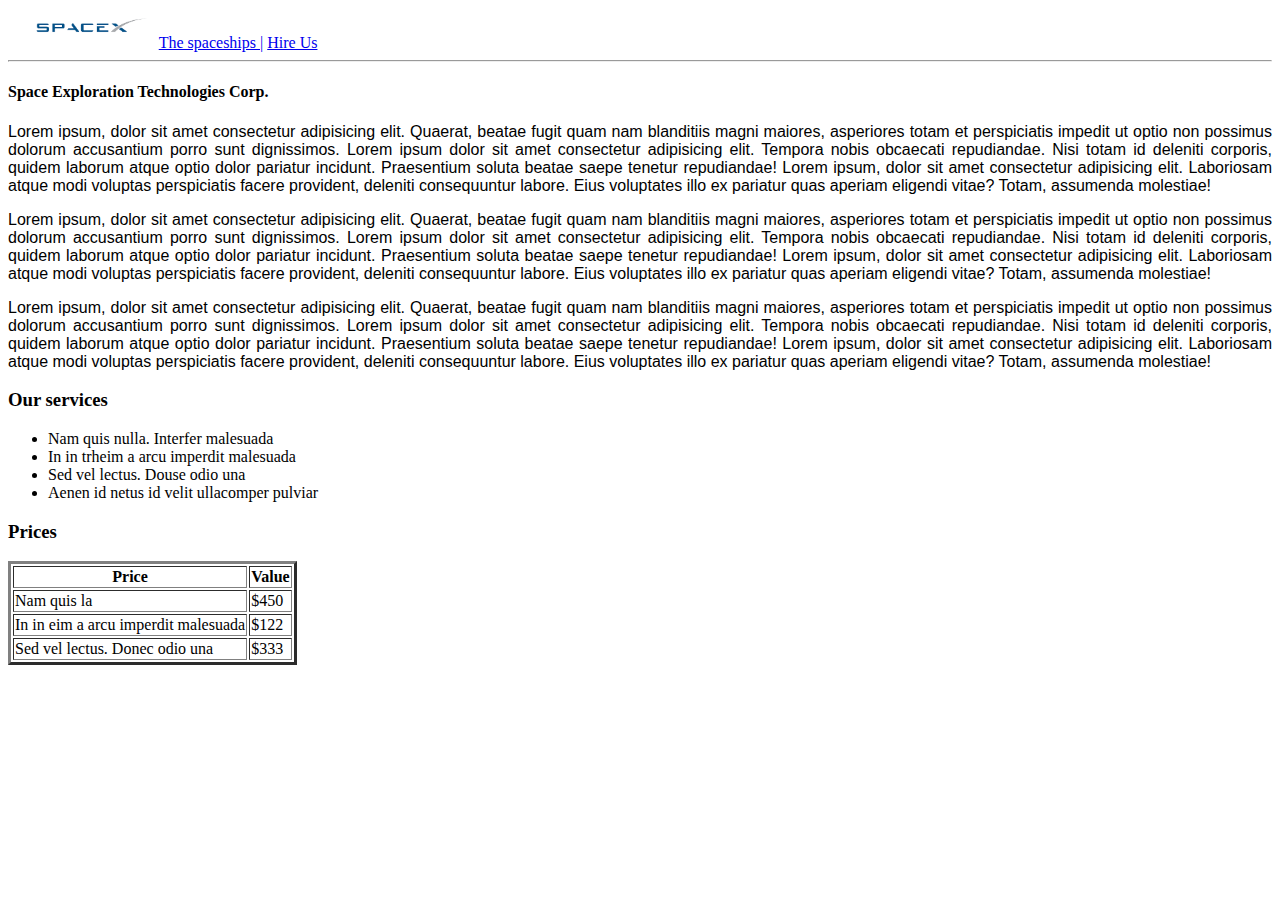
==== projetosite/index.html @ 18707c62 "First commit" ====
<!DOCTYPE html>
<html lang="en">
<head>
    <meta charset="UTF-8">
    <meta name="viewport" content="width=device-width, initial-scale=1.0">
    <title>Document</title>
    <link href="style/estilo.css" rel="stylesheet">
</head>
<body>
    <header class="cabecalho">
        <nav>
            <img src="img/logo.png" alt="logo_empresa"  id="logoempresa" height="40"> 
            <a href="thespaceships.html">The spaceships |</a> 
            <a href="hireus.html">Hire Us</a> 
         </nav>
        <hr>
    </header> 




    <h4><strong>Space Exploration Technologies Corp.</strong></h4>
    

    <p>
        Lorem ipsum, dolor sit amet consectetur adipisicing elit. Quaerat, beatae fugit quam nam blanditiis magni maiores,
        asperiores totam et perspiciatis impedit ut optio non possimus dolorum accusantium porro sunt dignissimos. 
        Lorem ipsum dolor sit amet consectetur adipisicing elit. Tempora nobis obcaecati repudiandae. Nisi totam id deleniti corporis, 
        quidem laborum atque optio dolor pariatur incidunt. Praesentium soluta beatae saepe tenetur repudiandae!
        Lorem ipsum, dolor sit amet consectetur adipisicing elit. Laboriosam atque modi voluptas perspiciatis facere provident,
        deleniti consequuntur labore. Eius voluptates illo ex pariatur quas aperiam eligendi vitae? Totam, assumenda molestiae!
    </p>

    <p>
        Lorem ipsum, dolor sit amet consectetur adipisicing elit. Quaerat, beatae fugit quam nam blanditiis magni maiores,
        asperiores totam et perspiciatis impedit ut optio non possimus dolorum accusantium porro sunt dignissimos.
        Lorem ipsum dolor sit amet consectetur adipisicing elit. Tempora nobis obcaecati repudiandae. Nisi totam id deleniti
        corporis,
        quidem laborum atque optio dolor pariatur incidunt. Praesentium soluta beatae saepe tenetur repudiandae!
        Lorem ipsum, dolor sit amet consectetur adipisicing elit. Laboriosam atque modi voluptas perspiciatis facere
        provident,
        deleniti consequuntur labore. Eius voluptates illo ex pariatur quas aperiam eligendi vitae? Totam, assumenda
        molestiae!
    </p>

    <p>
        Lorem ipsum, dolor sit amet consectetur adipisicing elit. Quaerat, beatae fugit quam nam blanditiis magni maiores,
        asperiores totam et perspiciatis impedit ut optio non possimus dolorum accusantium porro sunt dignissimos.
        Lorem ipsum dolor sit amet consectetur adipisicing elit. Tempora nobis obcaecati repudiandae. Nisi totam id deleniti
        corporis,
        quidem laborum atque optio dolor pariatur incidunt. Praesentium soluta beatae saepe tenetur repudiandae!
        Lorem ipsum, dolor sit amet consectetur adipisicing elit. Laboriosam atque modi voluptas perspiciatis facere
        provident,
        deleniti consequuntur labore. Eius voluptates illo ex pariatur quas aperiam eligendi vitae? Totam, assumenda
        molestiae!
    </p> 

    <h3><strong>Our services</strong></h3>

    <ul>
        <li>Nam quis nulla. Interfer malesuada</li>
        <li>In in trheim a arcu imperdit malesuada</li> 
        <li>Sed vel lectus. Douse odio una</li>
        <li>Aenen id netus id velit ullacomper pulviar</li>
    </ul> 

    <h3 id="titulotable"><strong>Prices</strong></h3> 

    <table border="3">
        <thead>
         <tr>
                <th>Price</th>
                <th>Value</th>
         </tr>
        </thead>    

        <tbody>
            <tr>
                <td>Nam quis la</td> 
                <td>$450</td>
            </tr> 

            <tr>
                <td>In in eim a arcu imperdit malesuada</td>
                <td>$122</td>
            </tr> 

            <tr>
                <td>Sed vel lectus. Donec odio una</td>
                <td>$333</td>
            </tr>
        </tbody>
    </table> 
</body>
</html>
---- projetosite/style/estilo.css ----
p{
    text-align: justify;
    font-family:Arial, Helvetica, sans-serif
} 

body{
    background-color: white;
}
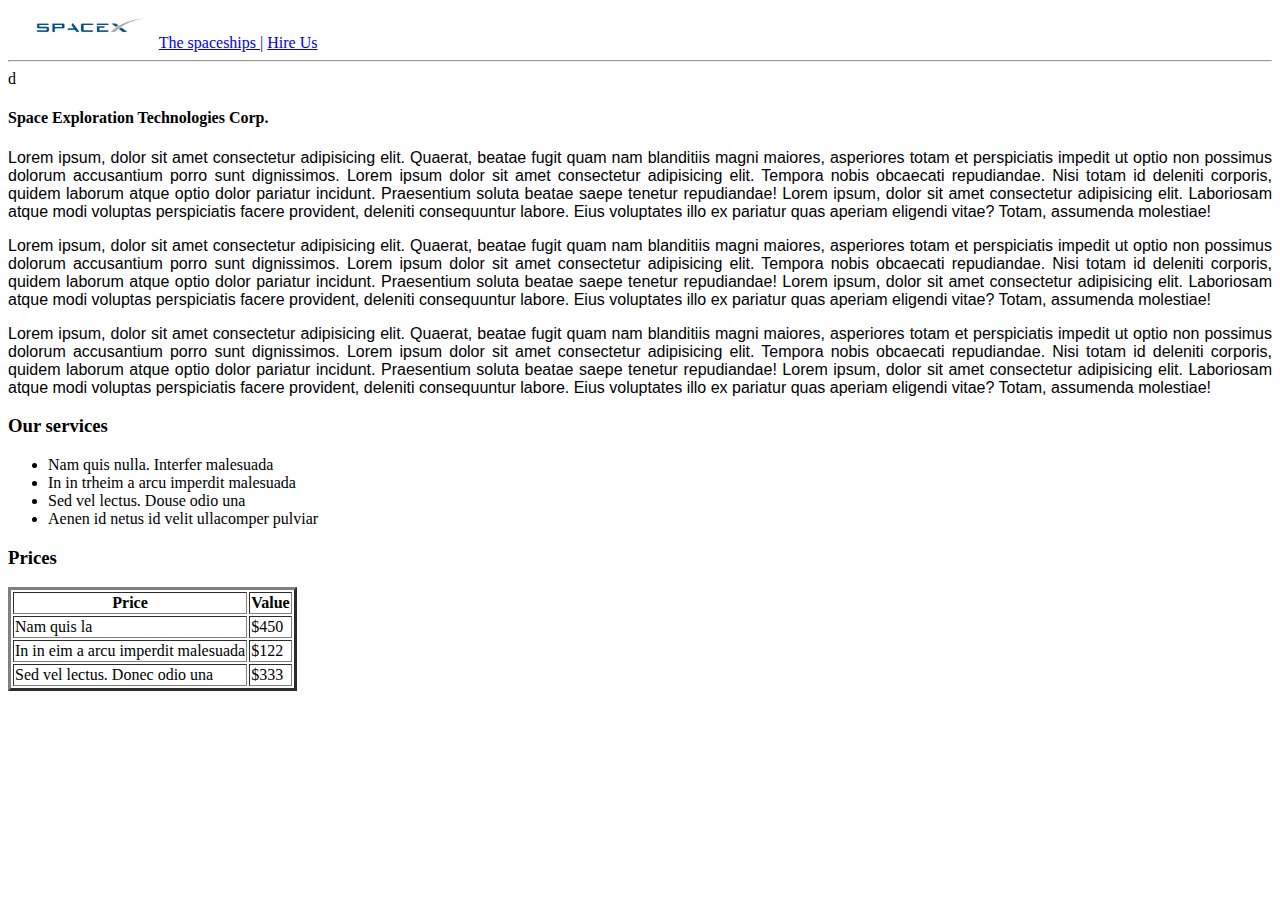
==== commit 6b5406d8: "x" ====
--- a/projetosite/index.html
+++ b/projetosite/index.html
@@ -13,7 +13,7 @@
             <a href="thespaceships.html">The spaceships |</a> 
             <a href="hireus.html">Hire Us</a> 
          </nav>
-        <hr>
+        <hr>d
     </header> 
 
 
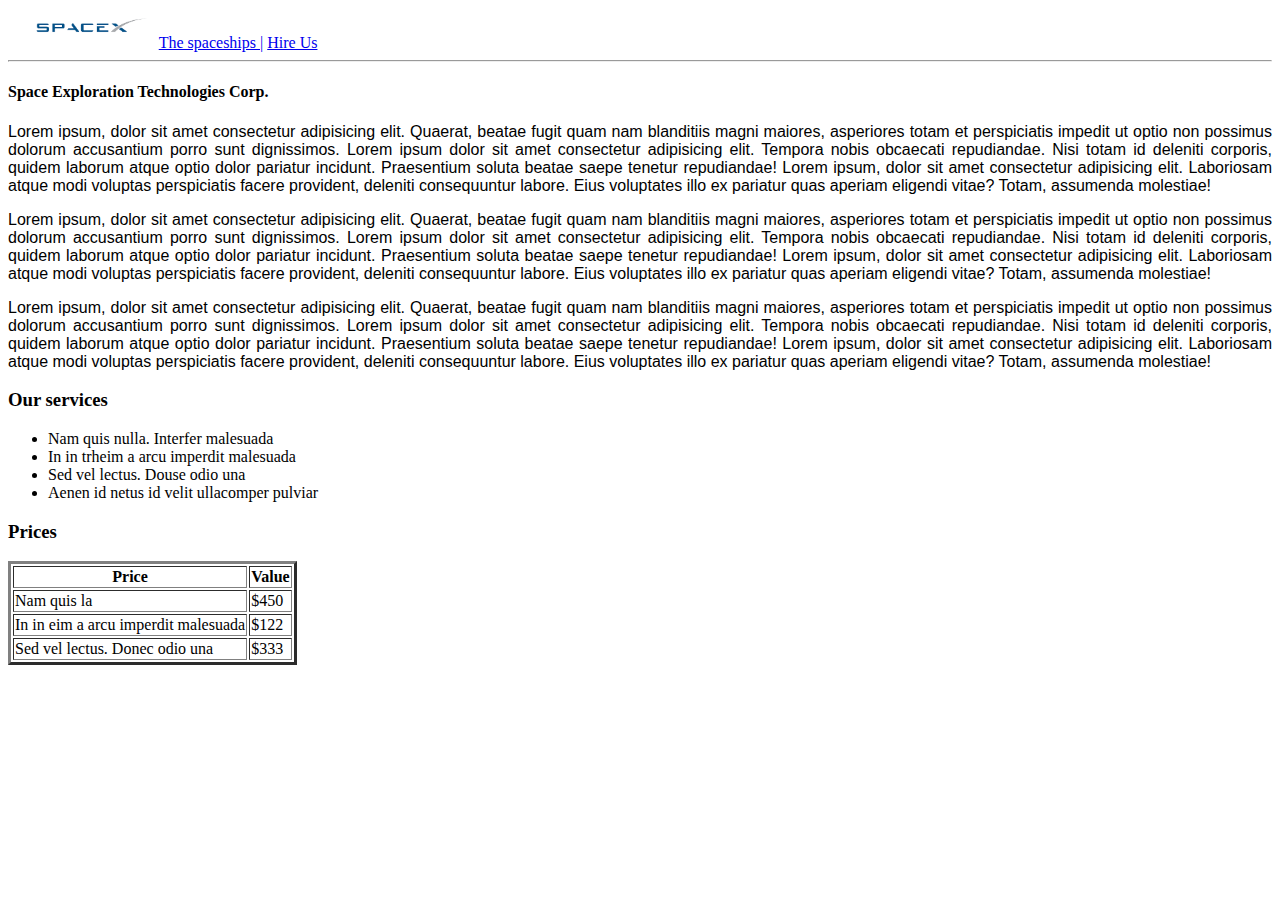
==== commit 5f09bd79: "#commit" ====
--- a/projetosite/index.html
+++ b/projetosite/index.html
@@ -13,10 +13,10 @@
             <a href="thespaceships.html">The spaceships |</a> 
             <a href="hireus.html">Hire Us</a> 
          </nav>
-        <hr>d
+        <hr>
     </header> 
 
-
+    
 
 
     <h4><strong>Space Exploration Technologies Corp.</strong></h4>
